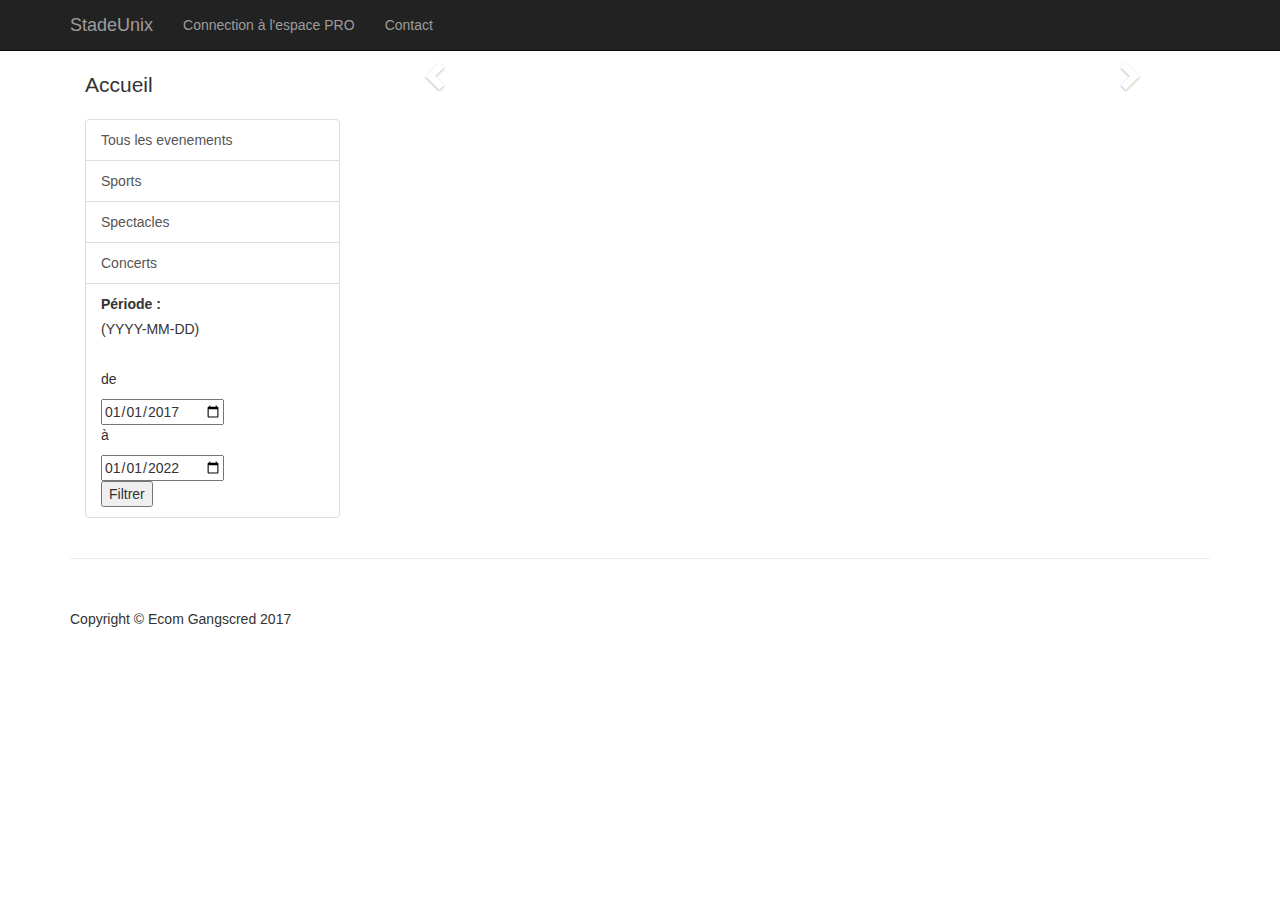
==== src/main/webapp/index.html @ fd03e4bf "Changement de type de projet: Ant -> Maven" ====
<!DOCTYPE html>
<html lang="fr">

<head>

    <meta charset="utf-8">
    <meta http-equiv="X-UA-Compatible" content="IE=edge">
    <meta name="viewport" content="width=device-width, initial-scale=1">
    <meta name="description" content="">
    <meta name="author" content="">

    <title>Ecom Lucidarme</title>

    <!-- Bootstrap Core CSS -->
    <link href="css/bootstrap.min.css" rel="stylesheet">

    <!-- Custom CSS -->
    <link href="css/shop-homepage.css" rel="stylesheet">

    <!-- HTML5 Shim and Respond.js IE8 support of HTML5 elements and media queries -->
    <!-- WARNING: Respond.js doesn't work if you view the page via file:// -->
    <!--[if lt IE 9]>
        <script src="https://oss.maxcdn.com/libs/html5shiv/3.7.0/html5shiv.js"></script>
        <script src="https://oss.maxcdn.com/libs/respond.js/1.4.2/respond.min.js"></script>
    <![endif]-->
<script src = js/indexEvent.js></script>


</head>

<body>

    <!-- Navigation -->
    <nav class="navbar navbar-inverse navbar-fixed-top" role="navigation">
        <div class="container">
            <!-- Brand and toggle get grouped for better mobile display -->
            <div class="navbar-header">
                <button type="button" class="navbar-toggle" data-toggle="collapse" data-target="#bs-example-navbar-collapse-1">
                    <span class="sr-only">Toggle navigation</span>
                    <span class="icon-bar"></span>
                    <span class="icon-bar"></span>
                    <span class="icon-bar"></span>
                </button>
                <a class="navbar-brand" href="#">StadeUnix</a>
            </div>
            <!-- Collect the nav links, forms, and other content for toggling -->
            <div class="collapse navbar-collapse" id="bs-example-navbar-collapse-1">
                <ul class="nav navbar-nav">
                    <li>
                        <a href="connection.html">Connection à l'espace PRO</a>
                    </li>
                    <li>
                        <a href="#">Contact</a>
                    </li>
                </ul>
            </div>
            <!-- /.navbar-collapse -->
        </div>
        <!-- /.container -->
    </nav>

    <!-- Page Content -->
    <div class="container">

        

            <div class="col-md-3">
                <p class="lead">Accueil</p>
                <div class="list-group">
                    <a id="all" href="index.html" class="list-group-item" >Tous les evenements</a>
                    <a id="sport" href="index.html?eventtype=sport" class="list-group-item">Sports</a>
                    <a id="spectacle" href="index.html?eventtype=spectacle" class="list-group-item">Spectacles</a>
                    <a id="concert" href="index.html?eventtype=concert" class="list-group-item">Concerts</a>
                    <div class ="list-group-item">
                        <label >Période : </label><p>(YYYY-MM-DD)</p><br/>
                        <p>de</p>
                        <input id="date1" type="date" value="2017-01-01"/><br />
                        <p>à</p>
                        <input id="date2" type="date" value="2022-01-01"/>
                        <br/>
                        <form id="dateform">
                            <input type="submit" value="Filtrer" />
                        </form>
                        
                        <script type="text/javascript">

                            var myLink = document.getElementById('dateform');

                            myLink.onclick = function(){
                                var head= document.getElementsByTagName('head')[0];
                                var script = document.createElement("script");
                                script.type = "text/javascript";
                                script.src = "js/indexEvent.js";
                                head.appendChild(script);
                                return false;
                            }
                        </script>
                    </div>
                </div>
            </div>
            <div class="col-md-9">

                <div class="row carousel-holder">

                    <div class="col-md-12">
                        <div id="carousel-example-generic" class="carousel slide" data-ride="carousel">
                            <ol class="carousel-indicators">
                                <li data-target="#carousel-example-generic" data-slide-to="0" class="active"></li>
                                <li data-target="#carousel-example-generic" data-slide-to="1"></li>
                                <li data-target="#carousel-example-generic" data-slide-to="2"></li>
                            </ol>
                            <div class="carousel-inner">
                                <div class="item active">
                                    <img class="slide-image" src="http://www.allpaname.fr/file/2016/02/parc-ol.jpg" alt="">
                                </div>
                                <div class="item">
                                    <img class="slide-image" src="http://www.olympique-et-lyonnais.com/wp-content/uploads/2016/03/grand-stade.jpg?x21243" alt="">
                                </div>
                                <div class="item">
                                    <img class="slide-image" src="http://s.parc-ol.com/static/2016/01/UNE_Experience_VIP-Stade-1600x600.jpg" alt="">
                                </div>
                            </div>
                            <a class="left carousel-control" href="#carousel-example-generic" data-slide="prev">
                                <span class="glyphicon glyphicon-chevron-left"></span>
                            </a>
                            <a class="right carousel-control" href="#carousel-example-generic" data-slide="next">
                                <span class="glyphicon glyphicon-chevron-right"></span>
                            </a>
                        </div>
                    </div>

                </div>

                <div class="row" id="eventsContainer">

                </div>
        </div>
 
    </div>
    <!-- /.container -->

    <div class="container">

        <hr>

        <!-- Footer -->
        <footer>
            <div class="row">
                <div class="col-lg-12">
                    <p>Copyright &copy; Ecom Gangscred 2017</p>
                </div>
            </div>
        </footer>

    </div>
    <!-- /.container -->

    <!-- jQuery -->
    <script src="js/jquery.js"></script>

    <!-- Bootstrap Core JavaScript -->
    <script src="js/bootstrap.min.js"></script>

</body>

</html>
---- src/main/webapp/css/shop-homepage.css ----
/*!
 * Start Bootstrap - Shop Homepage (http://startbootstrap.com/)
 * Copyright 2013-2016 Start Bootstrap
 * Licensed under MIT (https://github.com/BlackrockDigital/startbootstrap/blob/gh-pages/LICENSE)
 */

body {
    padding-top: 70px; /* Required padding for .navbar-fixed-top. Remove if using .navbar-static-top. Change if height of navigation changes. */
}

.slide-image {
    width: 100%;
}

.carousel-holder {
    margin-bottom: 30px;
}

.carousel-control,
.item {
    border-radius: 4px;
}

.caption {
    height: 130px;
    overflow: hidden;
}

.caption h4 {
    white-space: nowrap;
}

.thumbnail img {
    width: 100%;
}

.ratings {
    padding-right: 10px;
    padding-left: 10px;
    color: #d17581;
}

.thumbnail {
    padding: 0;
}

.thumbnail .caption-full {
    padding: 9px;
    color: #333;
}

footer {
    margin: 50px 0;
}
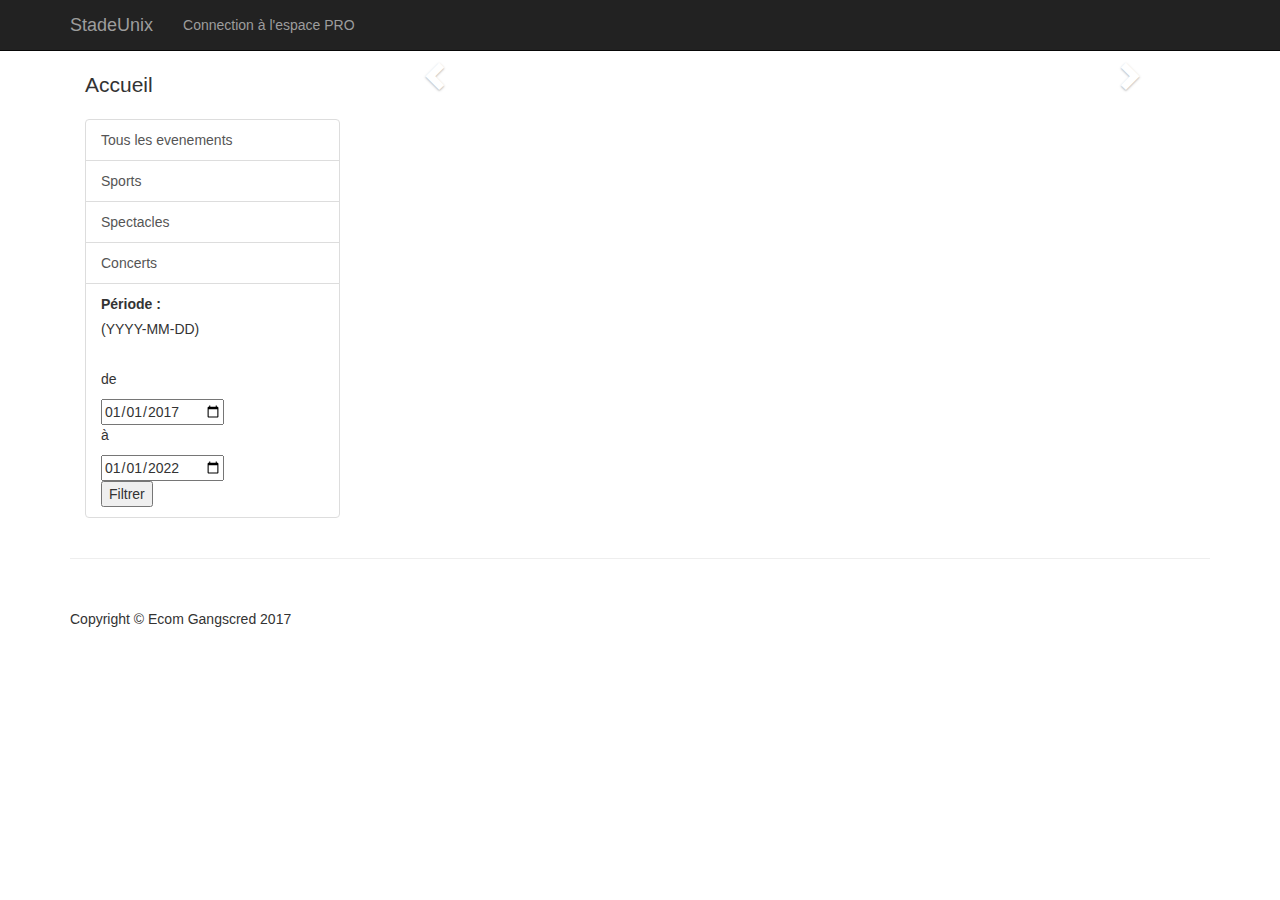
==== commit 23aa026d: "Nouvelle table: Order" ====
--- a/src/main/webapp/index.html
+++ b/src/main/webapp/index.html
@@ -49,9 +49,7 @@
                     <li>
                         <a href="connection.html">Connection à l'espace PRO</a>
                     </li>
-                    <li>
-                        <a href="#">Contact</a>
-                    </li>
+
                 </ul>
             </div>
             <!-- /.navbar-collapse -->
